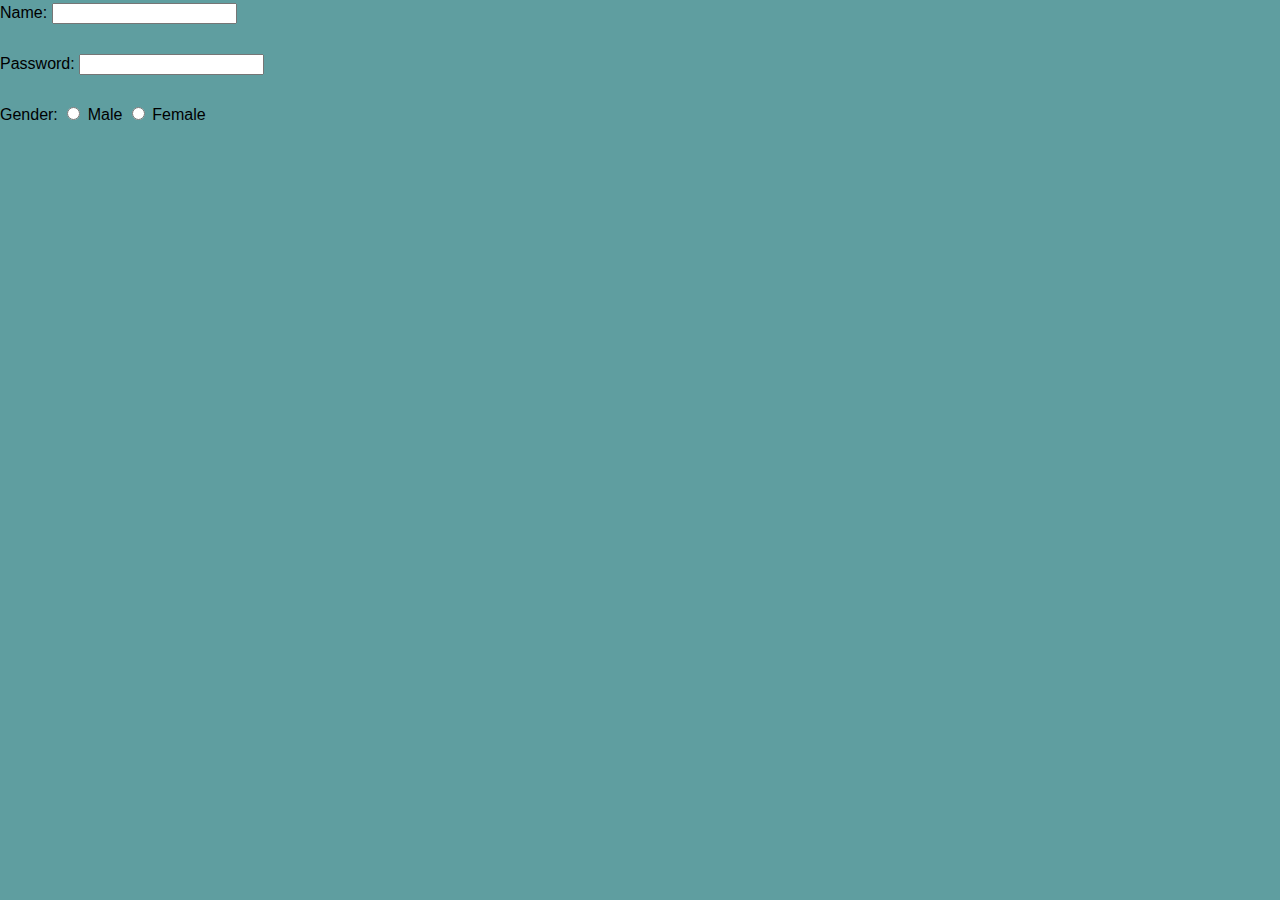
==== form.html @ d2dabd15 "Began html form coding in class" ====
<!DOCTYPE html>
<html lang="en">
    <head>
        <meta charset="UTF-8">
        <meta name="viewport" content="width=device-width, initial-scale=1.0">
        <title>Form Demo</title>
        <link rel="stylesheet" href="style.css">
    </head>
    <body>
        <!-- Form setup for local testing with html-only client side validation--><form aciton="#" method="post" onsubmit="return false;">
        <label for="name">Name:</label>
        <input type= "text" id="name" name="name"> <br><br>
        <label for="pwd">Password:</label>
        <input type="password" id="pwd" name="pwd"> <br><br>
        <label for="gender">Gender:</label>
        <input type="radio" id="male" name="gender" value="male">
        <label for="male">Male</label>
        <input type="radio" id="female" name="gender" value="female">
        <label for="female">Female</label><br><br>
        </form>
    </body>
</html>
---- style.css ----
body{
    font-family: Ariel, sans-serif; /*sets the universal font family to Arial */
     line-height: 1.6; 
     margin: 0;
     padding:0;
     background-color:cadetblue 
}
Header{
        background-color:burlywood;
        color:darkslategrey;
        padding: 10px 20px;
        text-align: center;
}
nav ul {
    list-style: none; 
    padding: 0;
}
nav ul li {
    display: inine;
    margin-right: 10px;
}
nav ul li a {
    color:ghostwhite;
    text-decoration: none;
}
main {
    padding: 20px;
    background: #fff;
    margin: 20px;
    border-radius: 8px
}
footer {
    text-align: center;
    padding: 10px 20px;
    background: #333;
    color : #fff;
    position: fixed;
    bottom: 0;
    width: 100%;
}
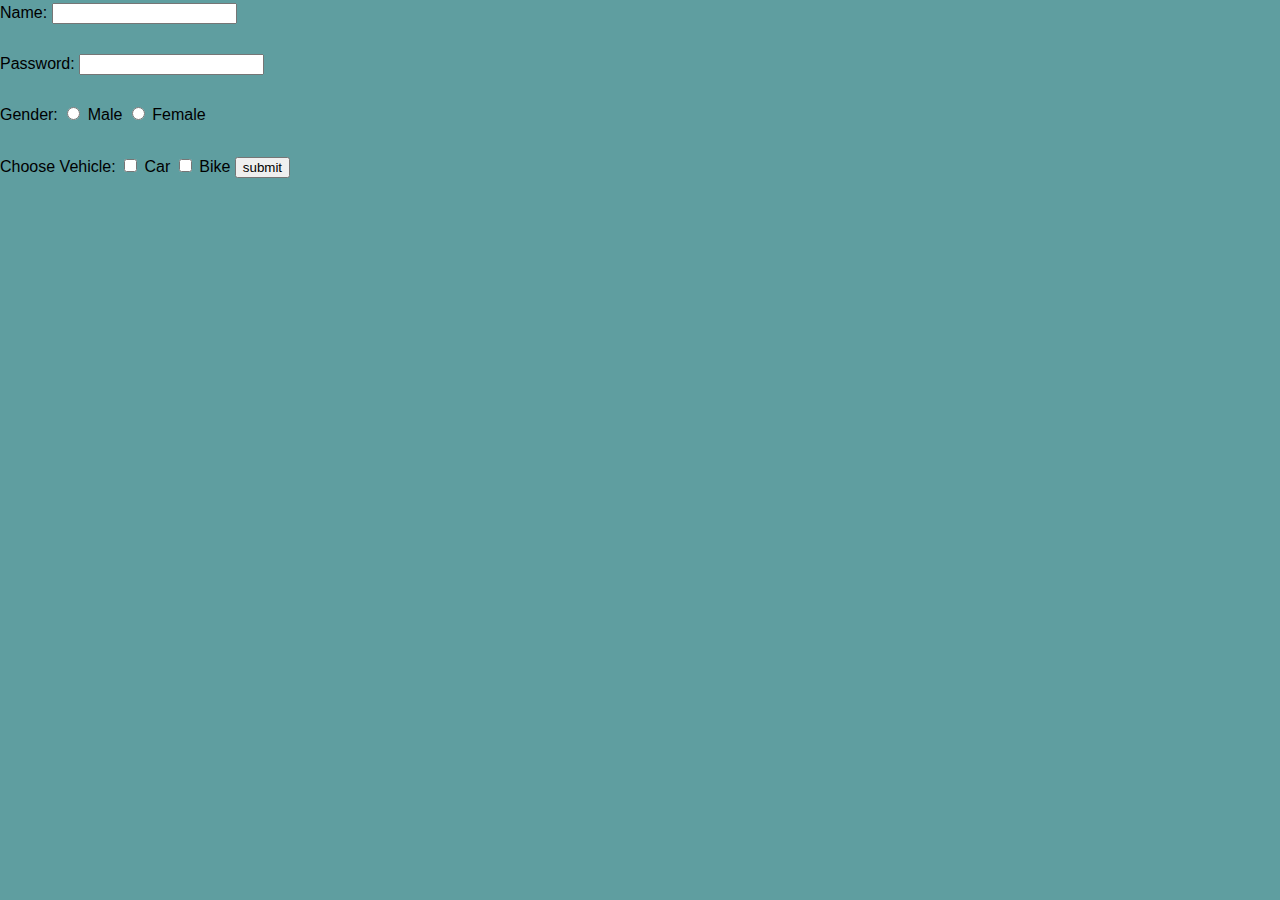
==== commit 767c5cc2: "Add files via upload" ====
--- a/form.html
+++ b/form.html
@@ -10,13 +10,23 @@
         <!-- Form setup for local testing with html-only client side validation--><form aciton="#" method="post" onsubmit="return false;">
         <label for="name">Name:</label>
         <input type= "text" id="name" name="name"> <br><br>
+        <!--password-->
         <label for="pwd">Password:</label>
         <input type="password" id="pwd" name="pwd"> <br><br>
+        <!--gender-->
         <label for="gender">Gender:</label>
         <input type="radio" id="male" name="gender" value="male">
         <label for="male">Male</label>
         <input type="radio" id="female" name="gender" value="female">
         <label for="female">Female</label><br><br>
+        <!--vehicle type-->
+        <label for="vehicle">Choose Vehicle:</label>
+        <input type="checkbox" id="car" name="vehicle" value="car">
+        <label for="car">Car</label>
+        <input type="checkbox" id="bike" name="vehicle" value="bike">
+        <label for="bike">Bike</label>
+        <!--submission button-->
+        <input type="submit" value="submit">
         </form>
     </body>
 </html>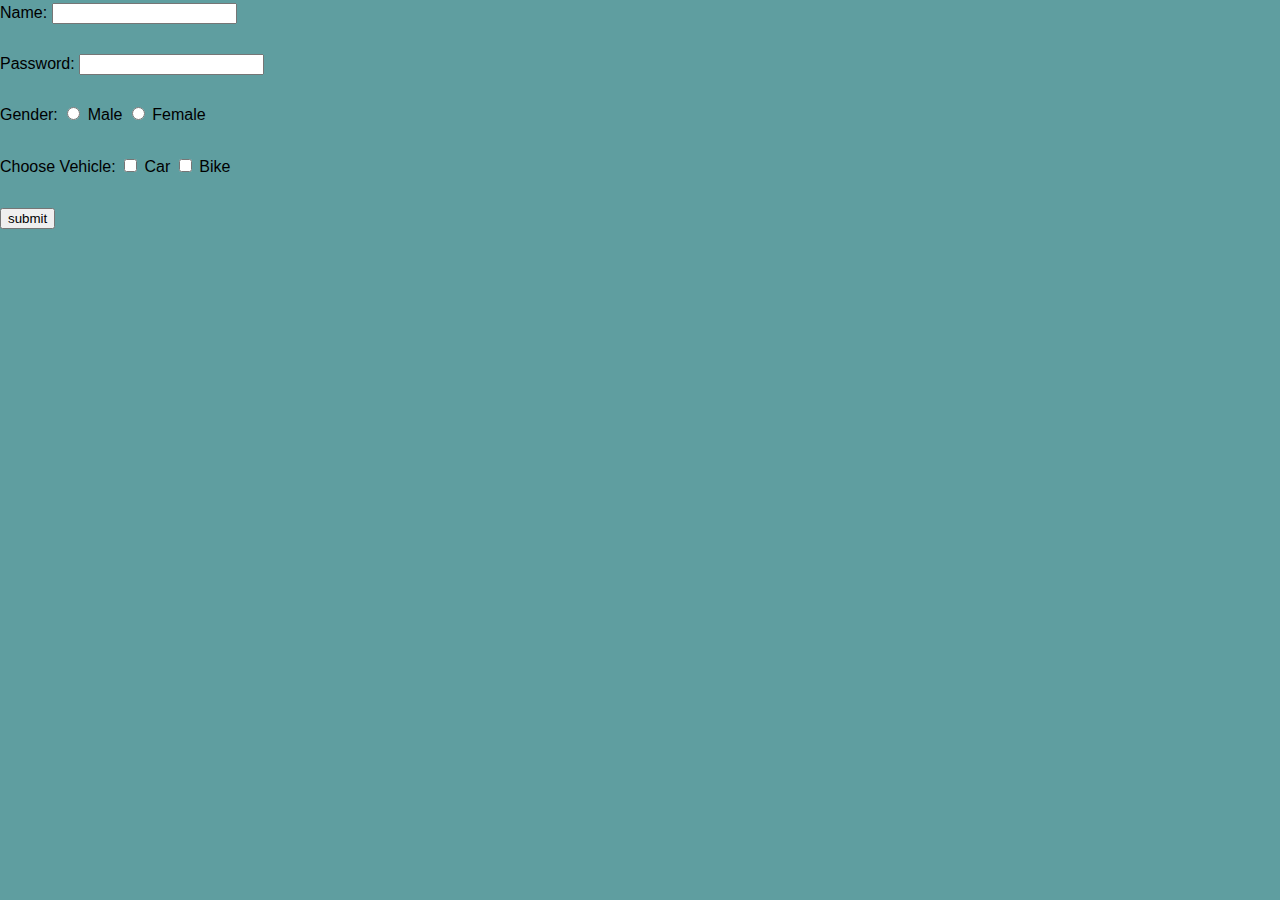
==== commit c8f66914: "Add files via upload" ====
--- a/form.html
+++ b/form.html
@@ -25,6 +25,7 @@
         <label for="car">Car</label>
         <input type="checkbox" id="bike" name="vehicle" value="bike">
         <label for="bike">Bike</label>
+        <br></br>
         <!--submission button-->
         <input type="submit" value="submit">
         </form>
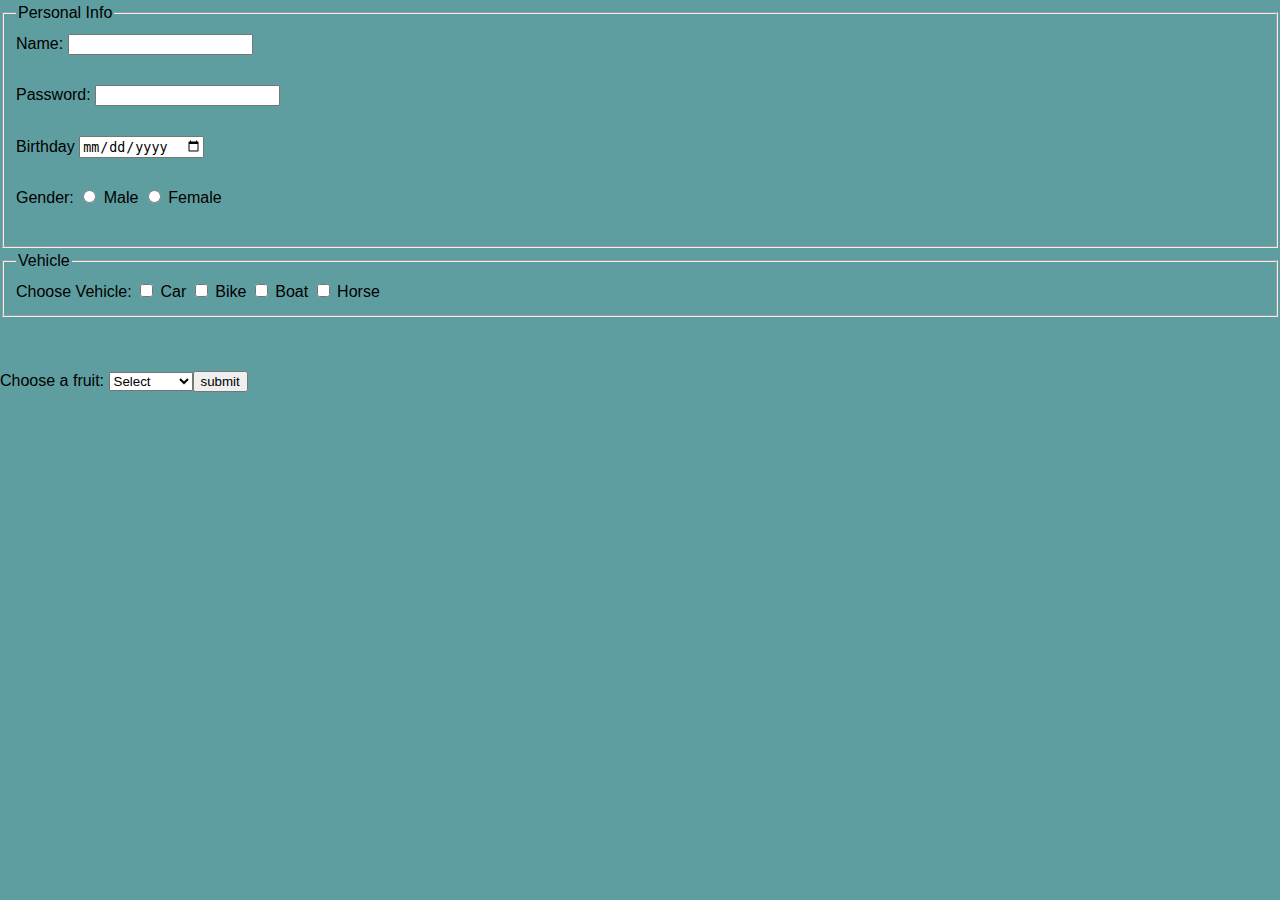
==== commit 2e549385: "Add files via upload" ====
--- a/form.html
+++ b/form.html
@@ -8,24 +8,44 @@
     </head>
     <body>
         <!-- Form setup for local testing with html-only client side validation--><form aciton="#" method="post" onsubmit="return false;">
+    <fieldset>
+        <legend>Personal Info</legend>
         <label for="name">Name:</label>
-        <input type= "text" id="name" name="name"> <br><br>
+        <input type= "text" id="name" name="name" required minlength="2"> <br><br>
         <!--password-->
         <label for="pwd">Password:</label>
-        <input type="password" id="pwd" name="pwd"> <br><br>
+        <input type="password" id="pwd" name="pwd" required minlength="6"> <br><br>
+        <label for="birthday">Birthday</label>
+        <input type="date" id="birthday" name="birthday"> <br></br>
         <!--gender-->
         <label for="gender">Gender:</label>
         <input type="radio" id="male" name="gender" value="male">
         <label for="male">Male</label>
         <input type="radio" id="female" name="gender" value="female">
         <label for="female">Female</label><br><br>
+    </fieldset>
         <!--vehicle type-->
+    <fieldset>
+        <legend>Vehicle</legend>
         <label for="vehicle">Choose Vehicle:</label>
         <input type="checkbox" id="car" name="vehicle" value="car">
         <label for="car">Car</label>
         <input type="checkbox" id="bike" name="vehicle" value="bike">
         <label for="bike">Bike</label>
+        <input type="checkbox" id="boat" name="vehicle" value="boat">
+        <label for="boat">Boat</label>
+        <input type="checkbox" id="horse" name="vehicle" value="horse">
+        <label for="horse">Horse</label>
+    </fieldset>
         <br></br>
+        <label for="fruits">Choose a fruit:</label>
+        <select id="fruits" name="fruits">
+            <option value="select">Select</option>
+            <option value="apple">Apple</option>
+            <option value="banana">Banana</option>
+            <option value="cherry">Cherry</option>
+            <option value="date">Date</option>
+            <option value="elderberry">Elderberry</option> <br></br>
         <!--submission button-->
         <input type="submit" value="submit">
         </form>
